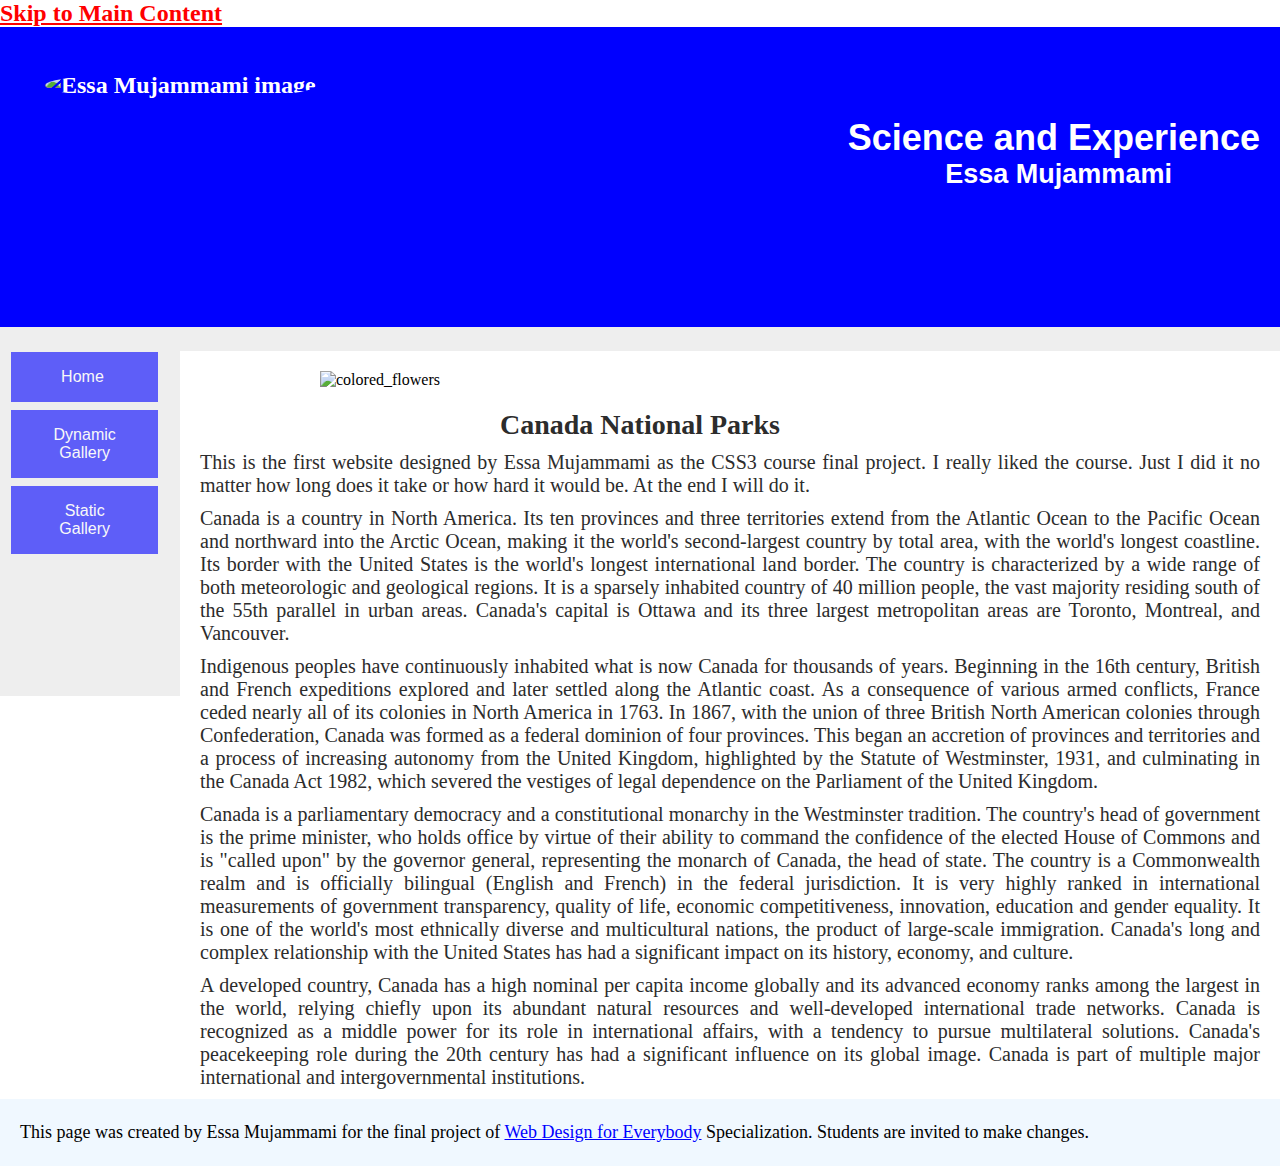
==== index.html @ e3f9efa9 "Add files via upload" ====
﻿<!DOCTYPE html>
<html lang="en">
<!-- Here the HTML file starts -->

<head>
    <link rel="stylesheet" type="text/css" href="css/style.css">
    <title>Mujammami</title>
</head>

<body>
    <a href="#main_content" class="skip" style="font-size: 24px; font-weight: bold;">Skip to Main Content</a>

    <div id="wrap">
        <div id="nheader">
            <div class="left">
                <img class="header" src="images/EMujammami.jpg" alt="Essa Mujammami image" width="150">
            </div>

            <div class="right">
                <h1> Science and Experience</h1>
                <h2> &nbsp;&nbsp;&nbsp;&nbsp;&nbsp;&nbsp;&nbsp;&nbsp;&nbsp;&nbsp;&nbsp;&nbsp;&nbsp;Essa Mujammami</h2>
            </div>
        </div>
    </div>



    <!-- newsbar -->
    <!--<div><h2>news-bar 1</h2></div>-->
    <div class="tcontainer">
        <div class="ticker-wrap">
            <div class="ticker-move">
                <div class="ticker-item"><a href="" class="hvr-pop">.عيسى مجممي يرحب بكم و يحييكم جميعاً</a></div>

                <div class="ticker-item">
                    <a href="" class="hvr-pop">
                        Essa Mujammami is strongly coming again to the world of
                        programming.
                    </a>
                </div>

                <div class="ticker-item"><a href="" class="hvr-pop">Mujammami's views are promising.</a></div>
                <div class="ticker-item"><a href="" class="hvr-pop">Programming is Mujammami's heighest priority.</a></div>
            </div>
        </div>
    </div>



    <div style="max-width:700px" class="center" id="home">
        <img class="mySlides" src="images/colored_flowers.jpg" alt="colored_flowers" style="width:100%">
        <img class="mySlides" src="images/Chainees_house.jpg" alt="Chainees_house" style="width:100%">
        <img class="mySlides" src="images/Canadian_leaves.jpg" alt="Canadian_leaves" style="width:100%">
    </div>

    <script>
        var myIndex = 0;
        carousel();

        function carousel() {
            var i;
            var x = document.getElementsByClassName("mySlides");
            imgAlign = "center"
            for (i = 0; i < x.length; i++) {
                x[i].style.display = "none";
            }
            myIndex++;
            if (myIndex > x.length) { myIndex = 1 }
            x[myIndex - 1].style.display = "block";
            setTimeout(carousel, 4000); // Change image every 4 seconds
        }
    </script>



    <div class="npara">
        <div>
            <h1 class="title">Canada National Parks</h1>
        </div>


        <div id="main_content"></div>
        <div class="justify">
            <p class="text_para_title">
                This is the first website designed by Essa Mujammami as the CSS3 course
                final project. I really liked the course. Just I did it no matter how long does it take or how hard it would
                be. At the end I will do it.
            </p>


            <p class="text_para_title">
                Canada is a country in North America. Its ten provinces and three territories extend
                from the Atlantic Ocean to the Pacific Ocean and northward into the Arctic Ocean, making it the world's
                second-largest country by total area, with the world's longest coastline. Its border with the United States is
                the world's longest international land border. The country is characterized by a wide range of both
                meteorologic and geological regions. It is a sparsely inhabited country of 40 million people, the vast
                majority residing south of the 55th parallel in urban areas. Canada's capital is Ottawa and its three largest
                metropolitan areas are Toronto, Montreal, and Vancouver.
            </p>

            <p class="text_para_title">
                Indigenous peoples have continuously inhabited what is now Canada for thousands of
                years. Beginning in the 16th century, British and French expeditions explored and later settled along the
                Atlantic coast. As a consequence of various armed conflicts, France ceded nearly all of its colonies in North
                America in 1763. In 1867, with the union of three British North American colonies through Confederation,
                Canada was formed as a federal dominion of four provinces. This began an accretion of provinces and
                territories and a process of increasing autonomy from the United Kingdom, highlighted by the Statute of
                Westminster, 1931, and culminating in the Canada Act 1982, which severed the vestiges of legal dependence on
                the Parliament of the United Kingdom.
            </p>
            <p class="text_para_title">
                Canada is a parliamentary democracy and a constitutional monarchy in the Westminster
                tradition. The country's head of government is the prime minister, who holds office by virtue of their ability
                to command the confidence of the elected House of Commons and is "called upon" by the governor general,
                representing the monarch of Canada, the head of state. The country is a Commonwealth realm and is officially
                bilingual (English and French) in the federal jurisdiction. It is very highly ranked in international
                measurements of government transparency, quality of life, economic competitiveness, innovation, education and
                gender equality. It is one of the world's most ethnically diverse and multicultural nations, the product of
                large-scale immigration. Canada's long and complex relationship with the United States has had a significant
                impact on its history, economy, and culture.
            </p>
            <p class="text_para_title">
                A developed country, Canada has a high nominal per capita income globally and its
                advanced economy ranks among the largest in the world, relying chiefly upon its abundant natural resources and
                well-developed international trade networks. Canada is recognized as a middle power for its role in
                international affairs, with a tendency to pursue multilateral solutions. Canada's peacekeeping role during the
                20th century has had a significant influence on its global image. Canada is part of multiple major
                international and intergovernmental institutions.
            </p>

        </div>
    </div>

    <!-- This is the side bar section-->

    <div id="sidebar">
        <ul class="sideBar_Nav">
            <li>
                <form style="display: inline" action="index.html" method="get">
                    <button class="btn">&nbsp;&nbsp;&nbsp;&nbsp;Home&nbsp;&nbsp;&nbsp;&nbsp;&nbsp;</button>
                </form>
            </li>
            <li>
                <form style="display: inline" action="Dynamic_Gallery.html" method="get">
                    <button class="btn">Dynamic Gallery</button>
                </form>
            </li>
            <li>
                <form style="display: inline" action="Static_Gallery.html" method="get">
                    <button class="btn">Static Gallery</button>
                </form>
            </li>
        </ul>
    </div>

    <!-- This is footer section-->

    <footer>

        <p class="text_para">
            This page was created by Essa Mujammami for the final project of <a href="https://www.coursera.org/specializations/web-design"> Web Design for Everybody</a> Specialization.
            Students are invited to make changes.
        </p>

        <div id="contact"></div>


    </footer>

</body>

<!-- Here the HTML file ends -->


</html>
---- css/style.css ----
* {
    margin: 0;
    padding: 0;
}



a {
    color: blue;
}

    a:hover {
        color: red;
        font-weight: bold;
        font-size: 24px;
    }

    a:focus {
        color: red;
    }


    a.skip {
        color: lightblue;
        text-decoration: underline;
        opacity: 0.8;
    }

    a:hover.skip {
        color: red;
        opacity: 1
    }

    a:focus.skip {
        color: red;
        opacity: 1;
    }


div {
    margin: 0;
}




ul {
    /*padding-top: 30px;*/
    float: right;
    padding-left: 0;
}

li {
    display: inline-block;
    padding-right: 20px;
}

figure {
    border: 1px #cccccc solid;
    padding: 4px;
    margin: auto;
}

figcaption {
    color: black;
    font-style: italic;
    padding: 2px;
    text-align: center;
    font-size: 18px;
}

a.hvr-pop:hover {
    text-decoration: none;
    opacity: 1;
    transition: 0.3s
}


/* OUTER CONTAINER */
.tcontainer {
    width: 100%;
    overflow: hidden;
    /* Hide scroll bar */
    color: blue;
}


/* MIDDLE CONTAINER */
.ticker-wrap {
    width: 100%;
    padding-left: 100%;
    /* Push contents to right side of screen */
    background-color: #eee;
    font-size: 20px;
}

/* INNER CONTAINER */
@keyframes ticker {
    0% {
        transform: translate3d(0, 0, 0);
    }

    100% {
        transform: translate3d(-100%, 0, 0);
    }
}

.ticker-move {
    /* Basically move items from right side of screen to left in infinite loop */
    display: inline-block;
    white-space: nowrap;
    padding-right: 100%;
    animation-iteration-count: infinite;
    animation-timing-function: linear;
    animation-name: ticker;
    animation-duration: 30s;
}

    .ticker-move:hover {
        animation-play-state: paused;
        /* Pause scroll on mouse hover */
        color: red;
        font-size: 20px;
    }

/* ITEMS */
.ticker-item {
    display: inline-block;
    /* Lay items in a horizontal line */
    padding: 0 2rem;
}


/* OUTER CONTAINER */
.tcontainer1 {
    width: 87%;
    height: 100%;
    overflow: hidden;
    /* Hide scroll bar */
    color: blue;
    float: right;
    margin-left: 20px;
    margin-top: 20px;
    margin-bottom: 20px;
}


/* MIDDLE CONTAINER */
.ticker-wrap1 {
    width: 30%;
    padding-right: 100%;
    /* Push contents to right side of screen */
    background-color: #eee;
}

/* INNER CONTAINER */
@keyframes ticker {
    0% {
        transform: translate3d(0, 0, 0);
    }

    100% {
        transform: translate3d(-100%, 0, 0);
    }
}

.ticker-move1 {
    /* Basically move items from right side of screen to left in infinite loop */
    display: inline-block;
    white-space: nowrap;
    padding-right: 100%;
    animation-iteration-count: infinite;
    animation-timing-function: linear;
    animation-name: ticker;
    animation-duration: 40s;
}

    .ticker-move1:hover {
        animation-play-state: paused;
        /* Pause scroll on mouse hover */
        color: red;
        font-size: 20px;
    }

/* ITEMS */
.ticker-item1 {
    display: inline-block;
    /* Lay items in a horizontal line */
    padding: 0 0rem;
}

    .ticker-item1 img {
        width: 400px;
        height: 300px;
        object-fit: fill;
    }




.btn {
    background-color: blue;
    border: none;
    color: white;
    padding: 16px 32px;
    text-align: center;
    font-size: 16px;
    margin: 4px 2px;
    margin-left: 20px;
    opacity: 0.6;
    transition: 0.3s;
}

    .btn:hover {
        opacity: 1
    }



#wrap {
    margin: 0 auto;
    text-align: center;
}

#nheader {
    background-color: #0000FF;
    background-position: center;
    background-image: url("images/AI_01.jpg");
    background-size: cover;
    height: 300px;
    text-align: center;
    font-family: calibri;
    font-size: 1em;
    color: white;
}

.mySlides {
    display: none;
}

h1 {
    color: white;
}

    h1.title {
        color: #2c2c2c;
        font-size: 28px;
        text-align: center;
        margin-bottom: 10px;
    }


.text_para_title {
    color: #2c2c2c;
    font-size: 20px;
    font-family: calibri;
    margin-left: 200px;
    margin-right: 20px;
    margin-bottom: 10px;
}

.text_para {
    color: black;
    font-size: 18px;
    font-family: Verdana;
    line-height: 1.5em;
    padding: 20px;
}

footer {
    background-color: #F0F8FF;
    padding-top: 0;
    left: 0;
    bottom: 0;
    width: 100%;
    margin-top: 5px;
}

center .npara {
    margin-left: 200px;
    /* Same width as the sidebar + left position in px */
    font-size: 28px;
    /* Increased text to enable scrolling */
    padding: 30px;
    background-color: #e3f4fc;
    background-size: cover;
    float: right;
    border: 1px green;
}

.sideBar_Nav {
    line-height: 1.5em;
    padding-bottom: 20px;
    text-align: left;
    margin-bottom: 100px;
}

#sidebar {
    width: 180px;
    position: fixed;
    z-index: 1;
    top: 330px;
    background: #eee;
    overflow-x: hidden;
    padding: 18px 0;
    float: right;
    text-align: left;
}

.right {
    float: right;
    color: white;
    padding-top: 40px;
    padding-left: 40px;
    margin-top: 50px;
    margin-right: 20px;
    font-family: Arial, Helvetica, sans-serif;
    font-size: 18px;
    text-align: left;
}

.right1 {
    float: right;
    color: white;
    padding-top: 40px;
}

.right2 {
    float: right;
    color: white;
    padding-top: 0;
}

.left {
    float: left;
    color: white;
    font-size: 24px;
    font-weight: bold;
    padding-top: 40px;
    padding-left: 40px;
}

.center {
    display: block;
    padding-top: 20px;
    padding-bottom: 20px;
    margin-left: auto;
    margin-right: auto;
    width: 50%;
}

.redColor {
    color: red;
}

.justify {
    text-align: justify;
    text-justify: inter-word;
}

img.header {
    border-radius: 50%;
    border: 5px solid blue;
    margin-top: 0;
    /* to have rounded image border */
}



/* Style Static_Gallery styling */


.body_s {
    margin-left: 300px;
    font-family: Arial;
    box-sizing: border-box;
}

.header_s {
    text-align: center;
    padding: 12px;
}

h1.header_s {
    color: #2c2c2c;
    font-size: 28px;
    text-align: center;
    margin-bottom: 10px;
}

.row_s {
    display: -ms-flexbox;
    display: flex;
    -ms-flex-wrap: wrap;
    flex-wrap: wrap;
    padding: 0 4px;
}

.column_s {
    -ms-flex: 30%;
    flex: 30%;
    max-width: 30%;
    padding: 0 4px;
}

    .column_s img {
        margin-top: 8px;
        vertical-align: middle;
        width: 100%;
    }

@media screen and (max-width: 800px) {
    .column_s {
        -ms-flex: 50%;
        flex: 50%;
        max-width: 50%;
    }
}


@media screen and (max-width: 600px) {
    .column_s {
        -ms-flex: 100%;
        flex: 100%;
        max-width: 100%;
    }
}

.column_s img:nth-child(3n) {
    border: 3px solid black;
    border-radius: 15%;
}
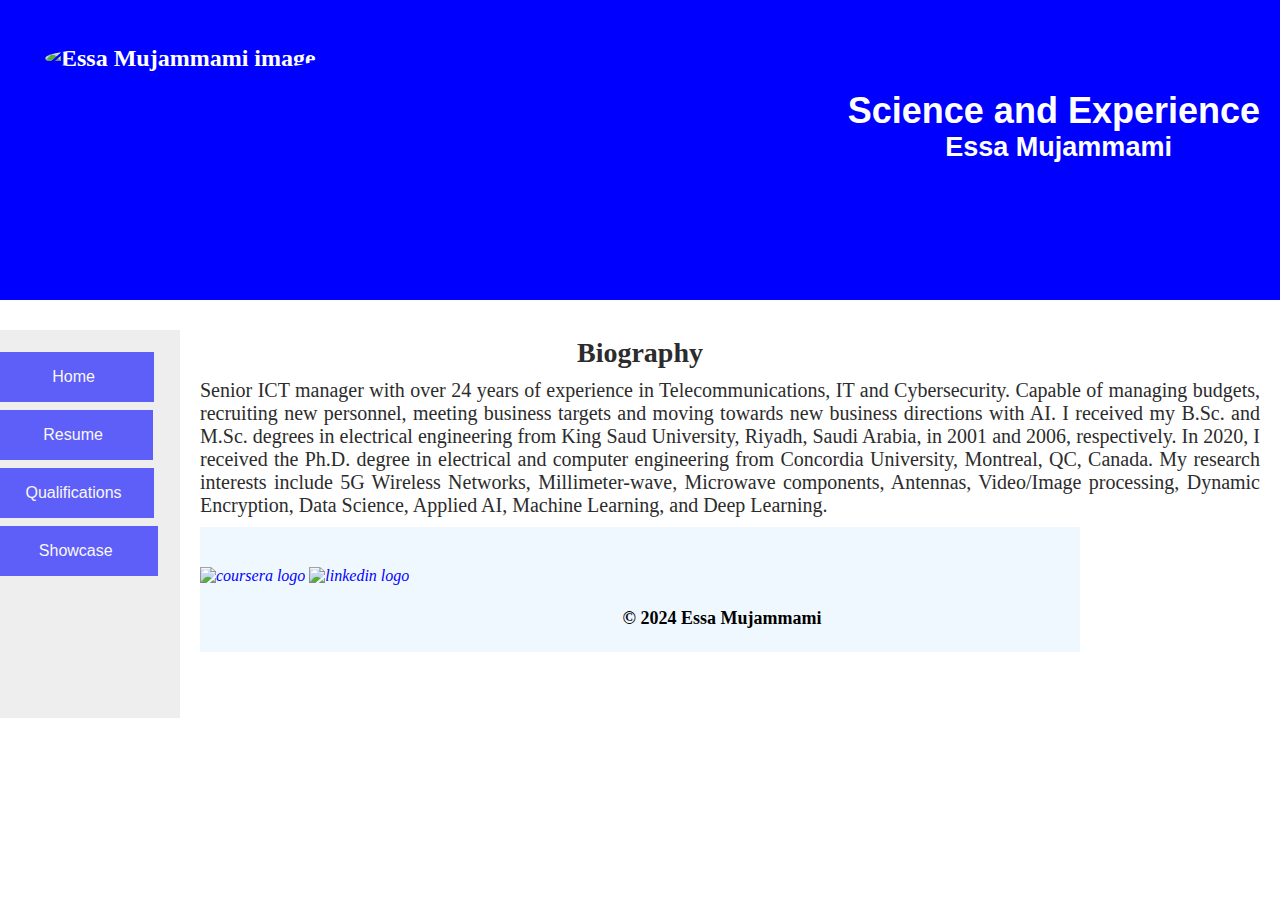
==== commit 49068395: "Add files via upload" ====
--- a/index.html
+++ b/index.html
@@ -8,8 +8,6 @@
 </head>
 
 <body>
-    <a href="#main_content" class="skip" style="font-size: 24px; font-weight: bold;">Skip to Main Content</a>
-
     <div id="wrap">
         <div id="nheader">
             <div class="left">
@@ -27,25 +25,7 @@
 
     <!-- newsbar -->
     <!--<div><h2>news-bar 1</h2></div>-->
-    <div class="tcontainer">
-        <div class="ticker-wrap">
-            <div class="ticker-move">
-                <div class="ticker-item"><a href="" class="hvr-pop">.عيسى مجممي يرحب بكم و يحييكم جميعاً</a></div>
-
-                <div class="ticker-item">
-                    <a href="" class="hvr-pop">
-                        Essa Mujammami is strongly coming again to the world of
-                        programming.
-                    </a>
-                </div>
-
-                <div class="ticker-item"><a href="" class="hvr-pop">Mujammami's views are promising.</a></div>
-                <div class="ticker-item"><a href="" class="hvr-pop">Programming is Mujammami's heighest priority.</a></div>
-            </div>
-        </div>
-    </div>
-
-
+    <!--
 
     <div style="max-width:700px" class="center" id="home">
         <img class="mySlides" src="images/colored_flowers.jpg" alt="colored_flowers" style="width:100%">
@@ -53,8 +33,7 @@
         <img class="mySlides" src="images/Canadian_leaves.jpg" alt="Canadian_leaves" style="width:100%">
     </div>
 
-    <script>
-        var myIndex = 0;
+    <script>var myIndex = 0;
         carousel();
 
         function carousel() {
@@ -68,65 +47,37 @@
             if (myIndex > x.length) { myIndex = 1 }
             x[myIndex - 1].style.display = "block";
             setTimeout(carousel, 4000); // Change image every 4 seconds
-        }
-    </script>
+        }</script>
 
-
+        -->
 
     <div class="npara">
         <div>
-            <h1 class="title">Canada National Parks</h1>
+            <h1>&nbsp;&nbsp;&nbsp;&nbsp;</h1>
+        </div>
+
+        <div>
+            <h1 class="title">Biography</h1>
         </div>
 
 
         <div id="main_content"></div>
         <div class="justify">
             <p class="text_para_title">
-                This is the first website designed by Essa Mujammami as the CSS3 course
-                final project. I really liked the course. Just I did it no matter how long does it take or how hard it would
-                be. At the end I will do it.
+                Senior ICT manager with over 24 years of experience in Telecommunications, IT and Cybersecurity. Capable of managing budgets, recruiting new personnel,
+                meeting business targets and moving towards new business directions with AI. I received my  B.Sc. and M.Sc. degrees in electrical engineering
+                from King Saud University, Riyadh, Saudi Arabia, in 2001 and 2006, respectively.
+                In 2020, I received the Ph.D. degree in electrical and computer engineering from Concordia University, Montreal, QC, Canada. My research interests include
+                5G Wireless Networks, Millimeter-wave, Microwave components, Antennas, Video/Image processing,  Dynamic Encryption, Data Science, Applied AI, Machine Learning, and
+                Deep Learning.
             </p>
 
 
             <p class="text_para_title">
-                Canada is a country in North America. Its ten provinces and three territories extend
-                from the Atlantic Ocean to the Pacific Ocean and northward into the Arctic Ocean, making it the world's
-                second-largest country by total area, with the world's longest coastline. Its border with the United States is
-                the world's longest international land border. The country is characterized by a wide range of both
-                meteorologic and geological regions. It is a sparsely inhabited country of 40 million people, the vast
-                majority residing south of the 55th parallel in urban areas. Canada's capital is Ottawa and its three largest
-                metropolitan areas are Toronto, Montreal, and Vancouver.
+
             </p>
 
-            <p class="text_para_title">
-                Indigenous peoples have continuously inhabited what is now Canada for thousands of
-                years. Beginning in the 16th century, British and French expeditions explored and later settled along the
-                Atlantic coast. As a consequence of various armed conflicts, France ceded nearly all of its colonies in North
-                America in 1763. In 1867, with the union of three British North American colonies through Confederation,
-                Canada was formed as a federal dominion of four provinces. This began an accretion of provinces and
-                territories and a process of increasing autonomy from the United Kingdom, highlighted by the Statute of
-                Westminster, 1931, and culminating in the Canada Act 1982, which severed the vestiges of legal dependence on
-                the Parliament of the United Kingdom.
-            </p>
-            <p class="text_para_title">
-                Canada is a parliamentary democracy and a constitutional monarchy in the Westminster
-                tradition. The country's head of government is the prime minister, who holds office by virtue of their ability
-                to command the confidence of the elected House of Commons and is "called upon" by the governor general,
-                representing the monarch of Canada, the head of state. The country is a Commonwealth realm and is officially
-                bilingual (English and French) in the federal jurisdiction. It is very highly ranked in international
-                measurements of government transparency, quality of life, economic competitiveness, innovation, education and
-                gender equality. It is one of the world's most ethnically diverse and multicultural nations, the product of
-                large-scale immigration. Canada's long and complex relationship with the United States has had a significant
-                impact on its history, economy, and culture.
-            </p>
-            <p class="text_para_title">
-                A developed country, Canada has a high nominal per capita income globally and its
-                advanced economy ranks among the largest in the world, relying chiefly upon its abundant natural resources and
-                well-developed international trade networks. Canada is recognized as a middle power for its role in
-                international affairs, with a tendency to pursue multilateral solutions. Canada's peacekeeping role during the
-                20th century has had a significant influence on its global image. Canada is part of multiple major
-                international and intergovernmental institutions.
-            </p>
+
 
         </div>
     </div>
@@ -136,18 +87,23 @@
     <div id="sidebar">
         <ul class="sideBar_Nav">
             <li>
-                <form style="display: inline" action="index.html" method="get">
-                    <button class="btn">&nbsp;&nbsp;&nbsp;&nbsp;Home&nbsp;&nbsp;&nbsp;&nbsp;&nbsp;</button>
+                <form style="display: inline" action="index_D.html" method="get">
+                    <button class="btn">&nbsp;&nbsp;&nbsp;&nbsp;&nbsp;&nbsp;Home&nbsp;&nbsp;&nbsp;&nbsp;&nbsp;&nbsp;</button>
                 </form>
             </li>
             <li>
-                <form style="display: inline" action="Dynamic_Gallery.html" method="get">
-                    <button class="btn">Dynamic Gallery</button>
+                <form style="display: inline" action="Essa_Mujammami_Resume.html" method="get">
+                    <button class="btn">&nbsp;&nbsp;&nbsp;&nbsp;Resume&nbsp;&nbsp;&nbsp;&nbsp;</button>
                 </form>
             </li>
             <li>
-                <form style="display: inline" action="Static_Gallery.html" method="get">
-                    <button class="btn">Static Gallery</button>
+                <form style="display: inline" action="Qualifications.html" method="get">
+                    <button class="btn">Qualifications</button>
+                </form>
+            </li>
+            <li>
+                <form style="display: inline" action="Showcase.html" method="get">
+                    <button class="btn">&nbsp;&nbsp;&nbsp;Showcase&nbsp;&nbsp;&nbsp;</button>
                 </form>
             </li>
         </ul>
@@ -156,14 +112,19 @@
     <!-- This is footer section-->
 
     <footer>
+        <p class="text_para">
 
-        <p class="text_para">
-            This page was created by Essa Mujammami for the final project of <a href="https://www.coursera.org/specializations/web-design"> Web Design for Everybody</a> Specialization.
-            Students are invited to make changes.
         </p>
+        <a href="https://www.coursera.org/user/5b42f503aef4ae3bd1a13d25aaafa5d5" style="text-decoration: none;">
+            <i style="text-decoration: none;"><img src="images/coursera.jpg" alt="coursera logo" width="24"></i>
+        </a>
+        <a href="https://www.linkedin.com/in/dr-essa-mujammami-6b24b5290" style="text-decoration: none;">
+            <i style="text-decoration: none;"><img src="images/linkedin.png" alt="linkedin logo" width="24"></i>
+        </a>
 
-        <div id="contact"></div>
-
+        <p class="text_para" style="text-decoration: none;font-weight: bold;">
+            &nbsp;&nbsp;&nbsp;&nbsp;&nbsp;&nbsp;&nbsp;&nbsp;&nbsp;&nbsp;&nbsp;&nbsp;&nbsp;&nbsp;&nbsp;&nbsp;&nbsp;&nbsp;&nbsp;&nbsp;&nbsp;&nbsp;&nbsp;&nbsp;&nbsp;&nbsp;&nbsp;&nbsp;&nbsp;&nbsp;&nbsp;&nbsp;&nbsp;&nbsp;&nbsp;&nbsp;&nbsp;&nbsp;&nbsp;&nbsp;&nbsp;&nbsp;&nbsp;&nbsp; &copy; 2024 Essa Mujammami
+        </p>
 
     </footer>
 
--- a/css/style.css
+++ b/css/style.css
@@ -133,7 +133,7 @@
 
 /* OUTER CONTAINER */
 .tcontainer1 {
-    width: 87%;
+    width: 80%;
     height: 100%;
     overflow: hidden;
     /* Hide scroll bar */
@@ -225,7 +225,7 @@
 #nheader {
     background-color: #0000FF;
     background-position: center;
-    background-image: url("images/AI_01.jpg");
+    background-image: url("/images/AI_01.jpg");
     background-size: cover;
     height: 300px;
     text-align: center;
@@ -261,10 +261,13 @@
 
 .text_para {
     color: black;
-    font-size: 18px;
-    font-family: Verdana;
     line-height: 1.5em;
     padding: 20px;
+    font-size: 18px;
+    font-family: calibri;
+    margin-left: 200px;
+    margin-right: 200px;
+    margin-bottom: 0px;
 }
 
 footer {
@@ -272,8 +275,9 @@
     padding-top: 0;
     left: 0;
     bottom: 0;
-    width: 100%;
     margin-top: 5px;
+    margin-left: 200px;
+    margin-right: 200px;
 }
 
 center .npara {
